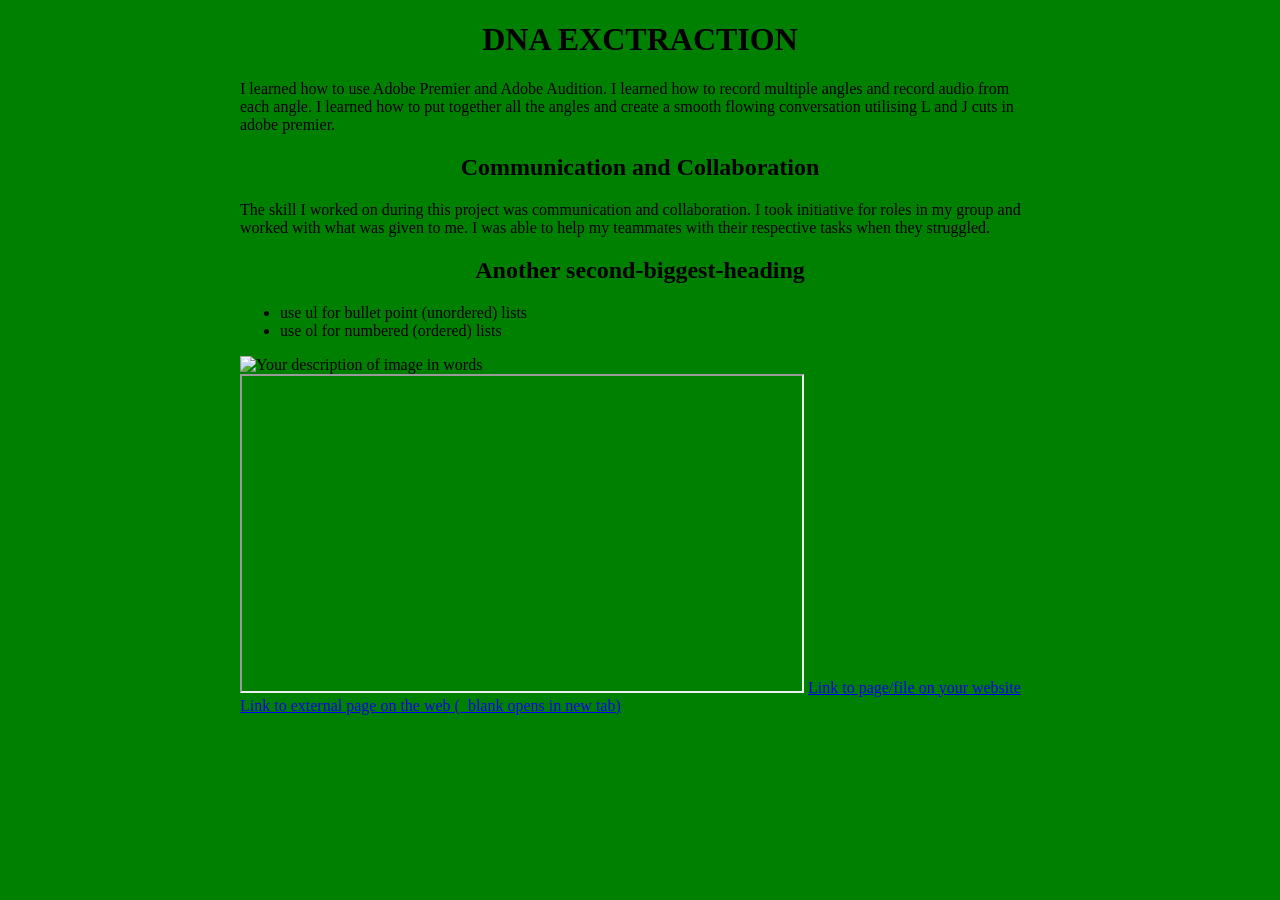
==== DNA.html @ 678b755f "Rename DNA to DNA.html" ====
<!DOCTYPE html>
<!--
    Anything you put in between the double-dash arrow symbols shown around
    this block of text is designated a 'comment' intended for human coders
    and ignored by the computer. The top "<!DOCTYPE html>" line of code 
    declares that this text file is to be interpreted as HTML code.
-->

<html lang=en>
<!--
    This opening tag marks the start of the html code.  Everything below
    until the </html> closing tag is part of this element. "lang" is an
    attribute defining the language of the website. The value "en" 
    indicates this site is written in English. We indent the content
    inside an element to make it easier for people to read and understand.
-->

    <head>
    <!--Code *about* the website, NOT displayed in the browser window.-->

        <meta charset="UTF-8"> <!--Sets site to use standard characters.-->

        <meta name="viewport" content="width=device-width, initial-scale=1.0">
        <!-- Sizes your site to the visitor's screen size -->

        <meta name="author" content="Your Name">
        <!--
            Some tags like "meta" are self-closing. They have "attributes" 
            but no inner content and they don't need or use a closing tag.
        -->

        <title>DNA Project</title>
        <!--The 'title' is what's displayed in the browser tab.-->

        <link rel="stylesheet" href="/style.css">
        <!--
            HTML (HyperText Markup Language) code is for the website 
            content. CSS (Cascading Style Sheets) code is for the website 
            style. The line above tells the browser the file location and 
            file name to find this code that you'll write/edit there.
        -->

        <link rel="icon" type="image/png" href="/favicon.png">
        <!--
            If you made/found a favicon, export/name it exactly favicon.png
            and upload to the top level of your repo, then this line of
            code will use it as your site icon in the browser tab.
        -->

    </head>

    <body> <!--Everything to be displayed in the browser window.-->
          
        <!--example headings, paragraphs, lists-->
        <h1>DNA EXCTRACTION</h1>
        <p>I learned how to use Adobe Premier and Adobe Audition. I learned how to record multiple angles and record audio from each angle. I learned how to put together all the angles and create a smooth flowing conversation utilising L and J cuts in adobe premier. </p>
        <h2>Communication and Collaboration</h2>
        <p>The skill I worked on during this project was communication and collaboration. I  took initiative for roles in my group and worked with what was given to me. I was able to help my teammates with their respective tasks when they struggled.</p>
        <h2>Another second-biggest-heading</h2>
        <ul>
            <li>use ul for bullet point (unordered) lists</li>
            <li>use ol for numbered (ordered) lists</li>
        </ul>

        <!--example images (uploaded to repo's "images" directory)-->
        <img 
            src="/images/exact_image_name.webp"
            width="560" 
            alt="Your description of image in words">

        <!--example video (or other content from another webpage)-->
        <iframe 
            src="https://drive.google.com/file/d/FILE_ID/preview"
            width="560" height="315"
            allowfullscreen>
        </iframe>
        <!-- replace FILE_ID in the example link above with the
             exact text from the equivalent spot within your 
             actual video's Google Drive shared link -->

        <!--example links-->
        <a href="/about.html">Link to page/file on your website</a>
        <a href="https://github.com" target="_blank">Link to
            external page on the web (_blank opens in new tab)</a>

    </body>
</html>
---- style.css ----
Body {font-family: "PT Serif", serif;
  font-weight: 400;
  font-style: normal;
  Background-color: green;
max-Width: 800px;
Margin: auto;


}
H1,h2,h3 {text-align: center;}

Nav li{
   List-style-type: none;
   Display: inline-block;
   Background-color: white;
   Padding: 10px
}

Nav li:hover {
 Background-color:yellow;
}

Nav a {

}
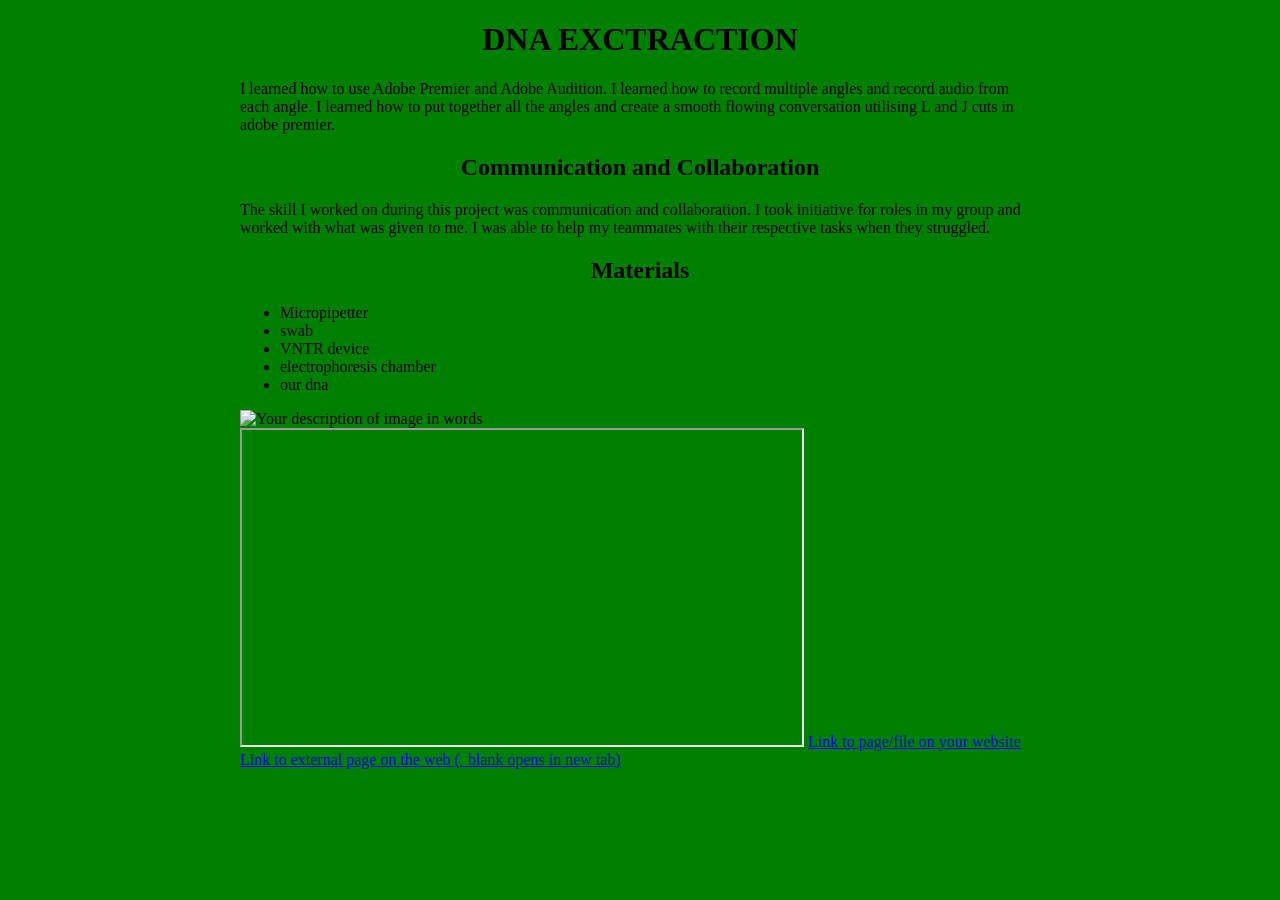
==== commit 9bfd5d19: "Update DNA.html" ====
--- a/DNA.html
+++ b/DNA.html
@@ -56,10 +56,13 @@
         <p>I learned how to use Adobe Premier and Adobe Audition. I learned how to record multiple angles and record audio from each angle. I learned how to put together all the angles and create a smooth flowing conversation utilising L and J cuts in adobe premier. </p>
         <h2>Communication and Collaboration</h2>
         <p>The skill I worked on during this project was communication and collaboration. I  took initiative for roles in my group and worked with what was given to me. I was able to help my teammates with their respective tasks when they struggled.</p>
-        <h2>Another second-biggest-heading</h2>
+        <h2>Materials</h2>
         <ul>
-            <li>use ul for bullet point (unordered) lists</li>
-            <li>use ol for numbered (ordered) lists</li>
+            <li>Micropipetter</li>
+             <li>swab</li>
+             <li>VNTR device</li>
+             <li>electrophoresis chamber</li>
+             <li>our dna</li>
         </ul>
 
         <!--example images (uploaded to repo's "images" directory)-->
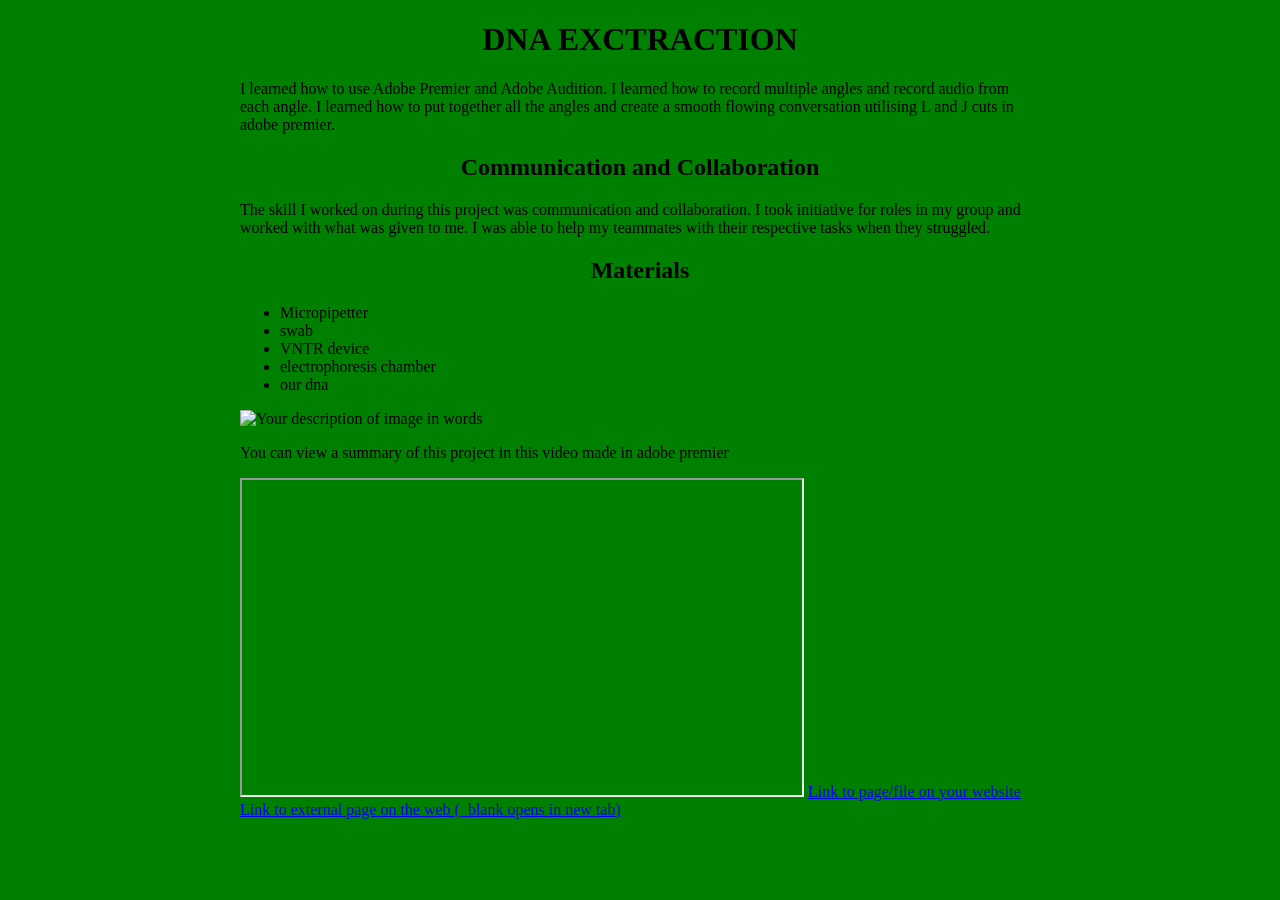
==== commit cc97da24: "Add project video summary to DNA.html Added a summary paragraph for the project video." ====
--- a/DNA.html
+++ b/DNA.html
@@ -72,8 +72,10 @@
             alt="Your description of image in words">
 
         <!--example video (or other content from another webpage)-->
+        <p>You can view a summary of this project in this video made in adobe premier</p>
+        
         <iframe 
-            src="https://drive.google.com/file/d/FILE_ID/preview"
+            src="https://https://drive.google.com/file/d/1wIr391wi5Sf6G8PaBFd55ApLse_4TJhL/preview"
             width="560" height="315"
             allowfullscreen>
         </iframe>
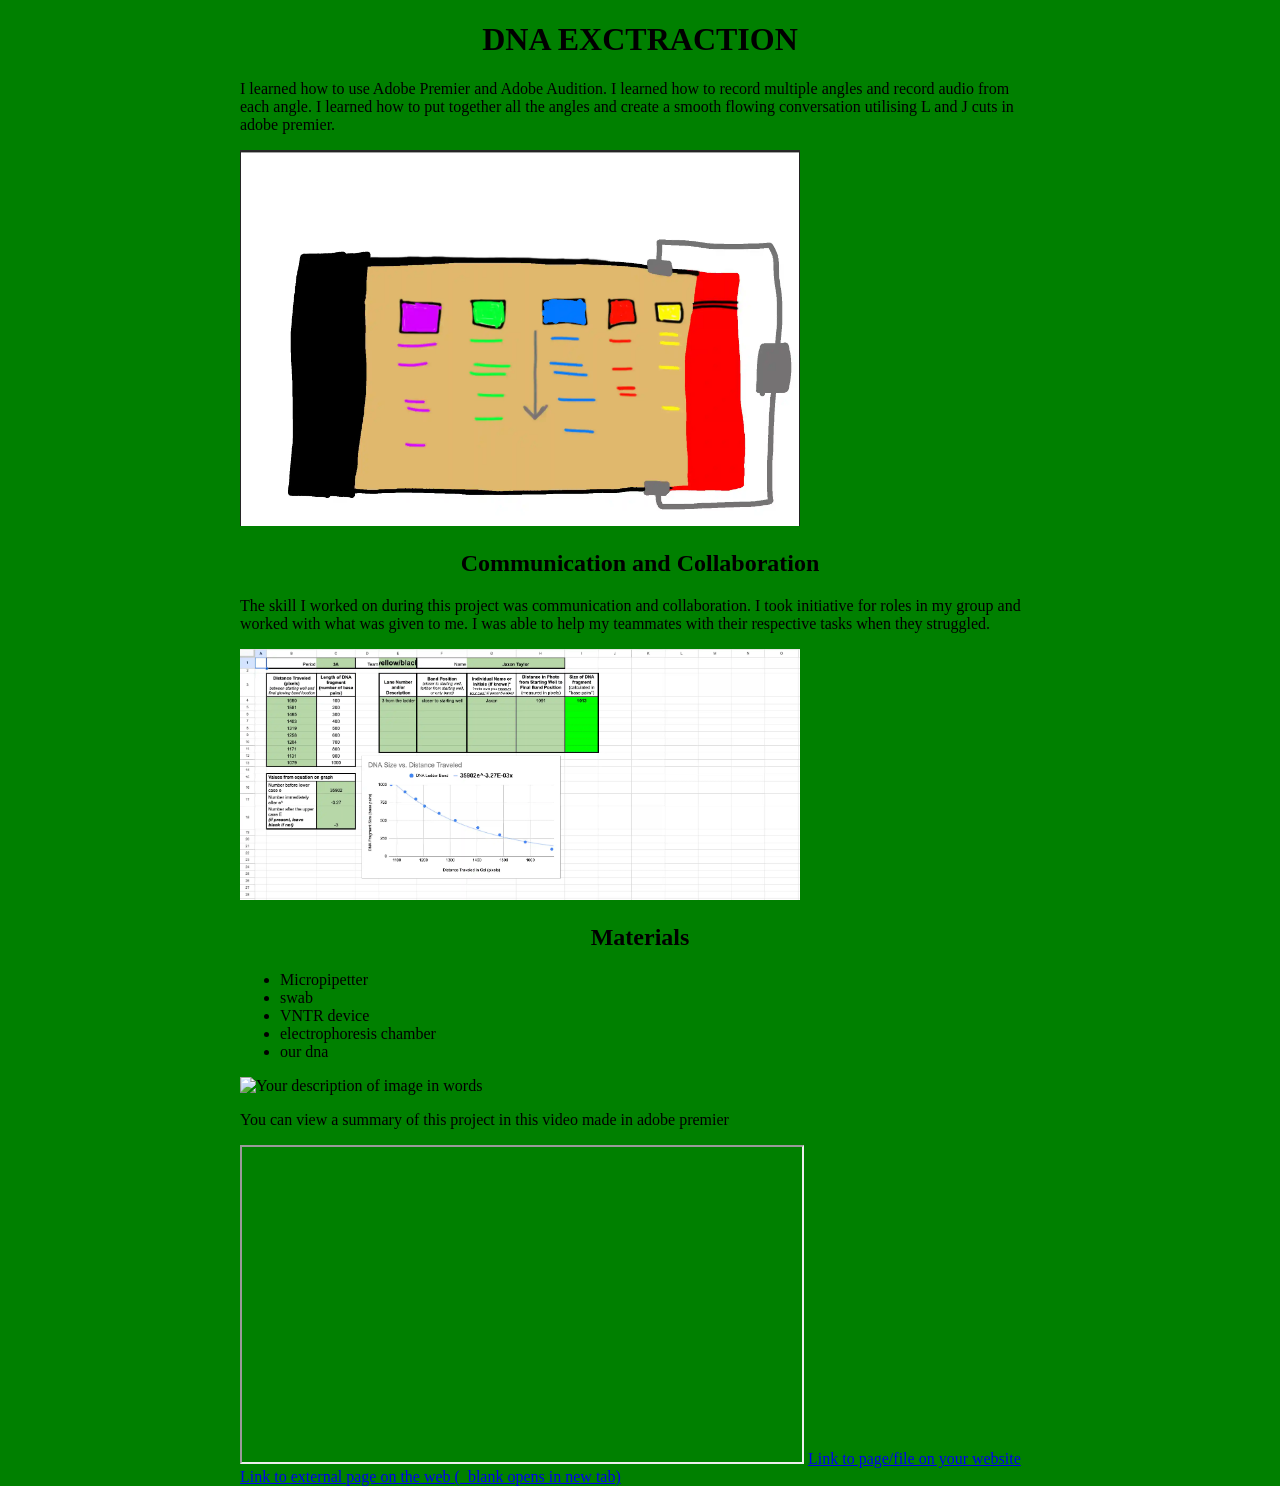
==== commit 8e87b6e4: "Update DNA.html" ====
--- a/DNA.html
+++ b/DNA.html
@@ -54,8 +54,16 @@
         <!--example headings, paragraphs, lists-->
         <h1>DNA EXCTRACTION</h1>
         <p>I learned how to use Adobe Premier and Adobe Audition. I learned how to record multiple angles and record audio from each angle. I learned how to put together all the angles and create a smooth flowing conversation utilising L and J cuts in adobe premier. </p>
+        <img 
+            src="/images/gel.webp"
+            width="560" 
+            alt="Your description of image in words">
         <h2>Communication and Collaboration</h2>
         <p>The skill I worked on during this project was communication and collaboration. I  took initiative for roles in my group and worked with what was given to me. I was able to help my teammates with their respective tasks when they struggled.</p>
+        <img 
+            src="/images/data.webp"
+            width="560" 
+            alt="Your description of image in words">
         <h2>Materials</h2>
         <ul>
             <li>Micropipetter</li>
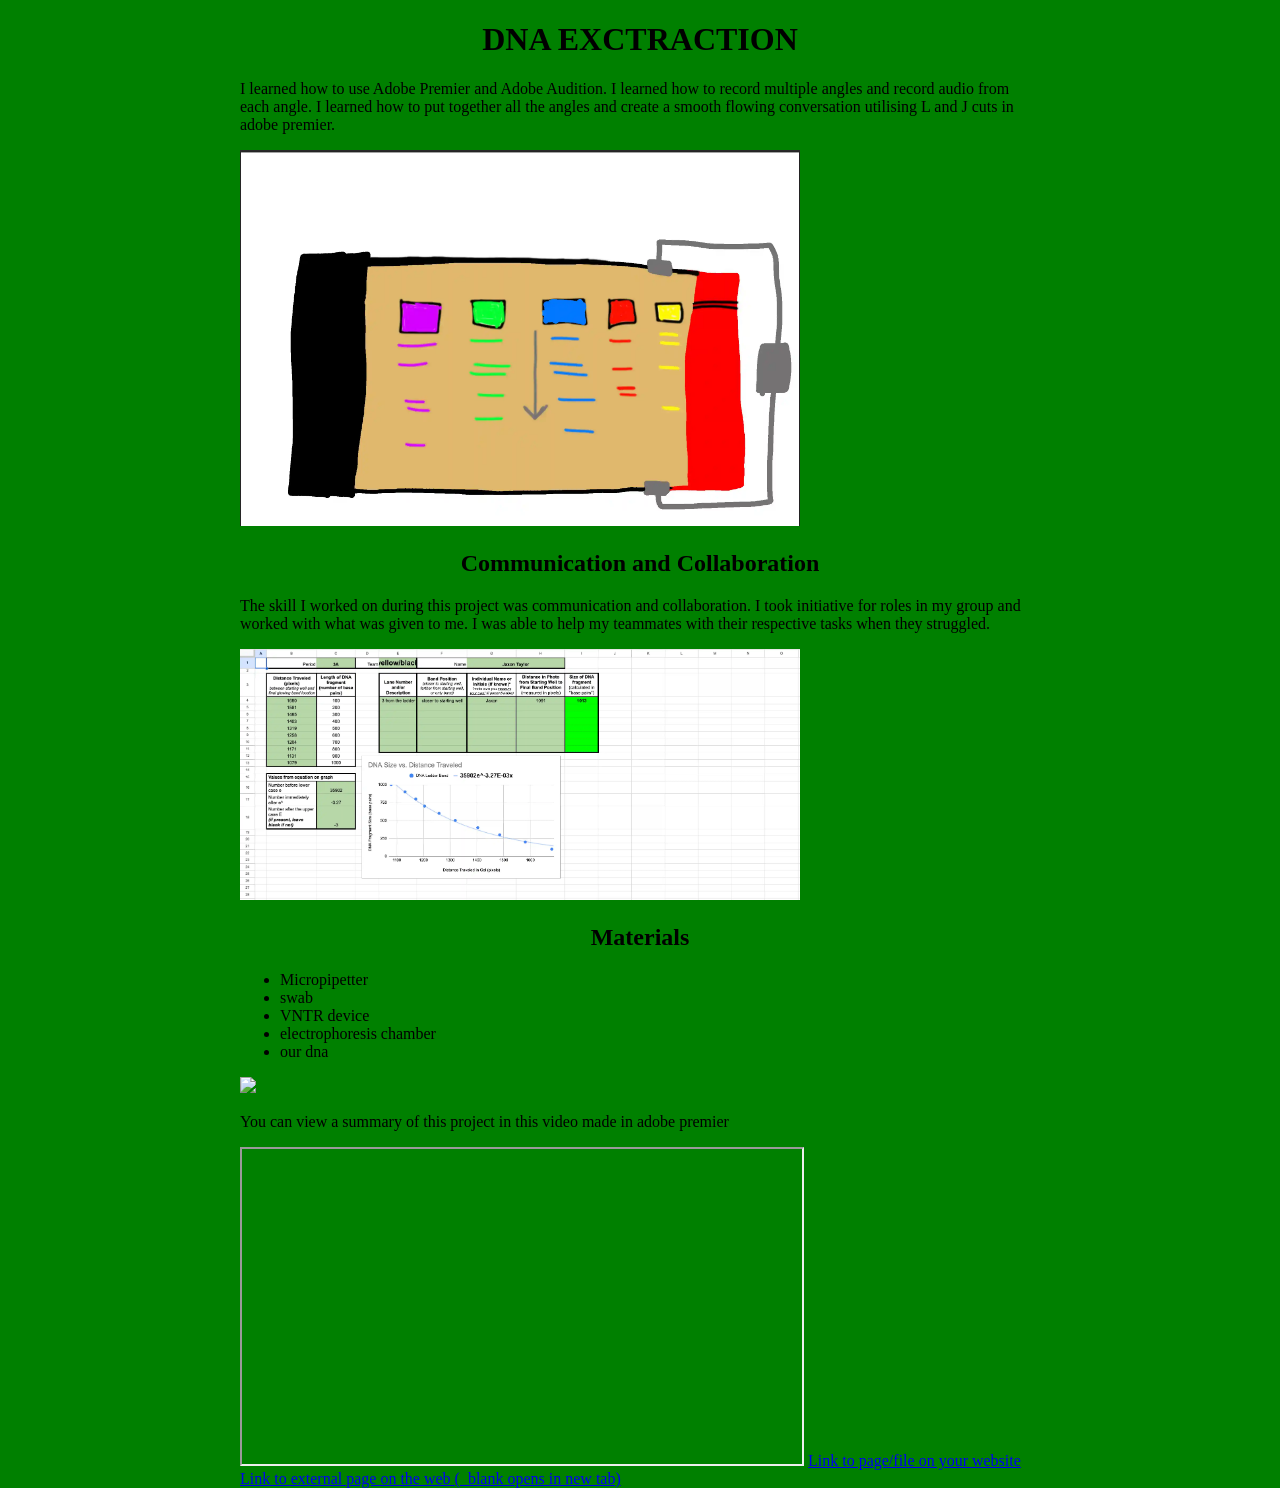
==== commit 34d23139: "Remove alt attribute from image tag Removed the alt attribute from an image tag in DNA.html." ====
--- a/DNA.html
+++ b/DNA.html
@@ -77,13 +77,12 @@
         <img 
             src="/images/exact_image_name.webp"
             width="560" 
-            alt="Your description of image in words">
-
+           
         <!--example video (or other content from another webpage)-->
         <p>You can view a summary of this project in this video made in adobe premier</p>
         
         <iframe 
-            src="https://https://drive.google.com/file/d/1wIr391wi5Sf6G8PaBFd55ApLse_4TJhL/preview"
+            src="https://drive.google.com/file/d/1wIr391wi5Sf6G8PaBFd55ApLse_4TJhL/preview"
             width="560" height="315"
             allowfullscreen>
         </iframe>
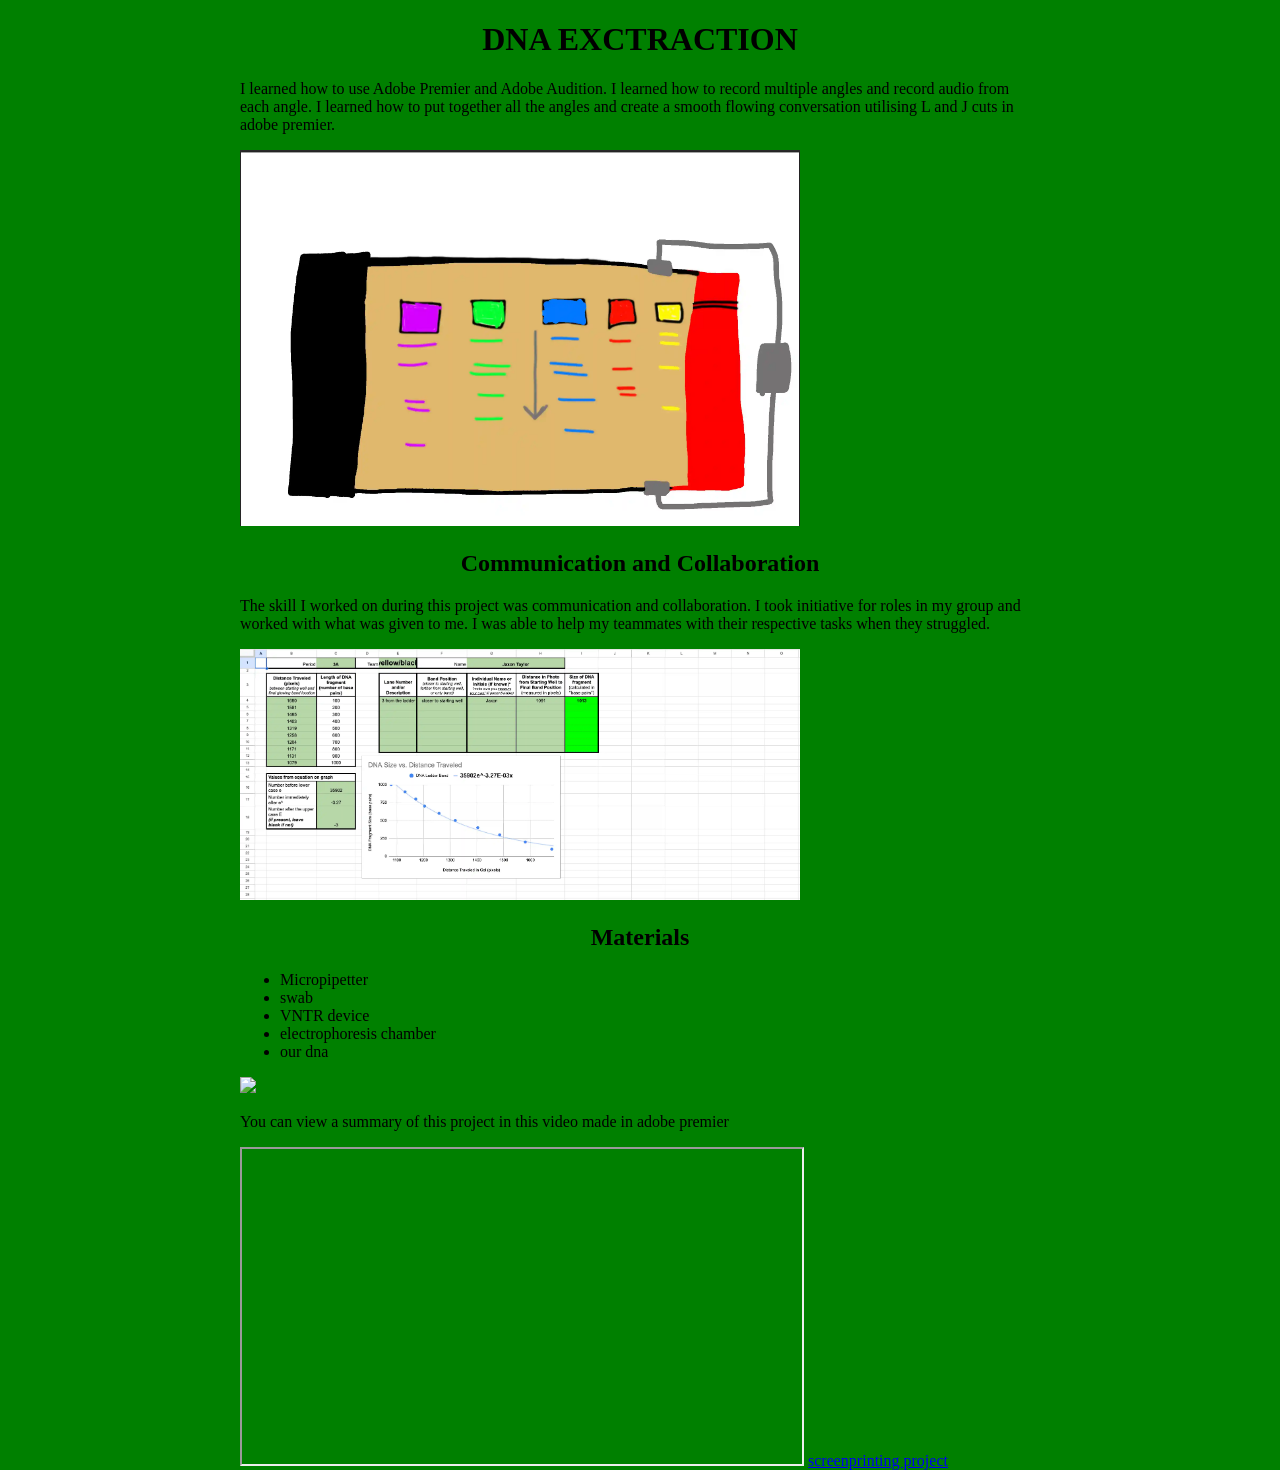
==== commit 4587a8dd: "Update links in DNA.html" ====
--- a/DNA.html
+++ b/DNA.html
@@ -91,9 +91,7 @@
              actual video's Google Drive shared link -->
 
         <!--example links-->
-        <a href="/about.html">Link to page/file on your website</a>
-        <a href="https://github.com" target="_blank">Link to
-            external page on the web (_blank opens in new tab)</a>
+       <a href="/screenprinting.html">screenprinting project</a>
 
     </body>
 </html>
